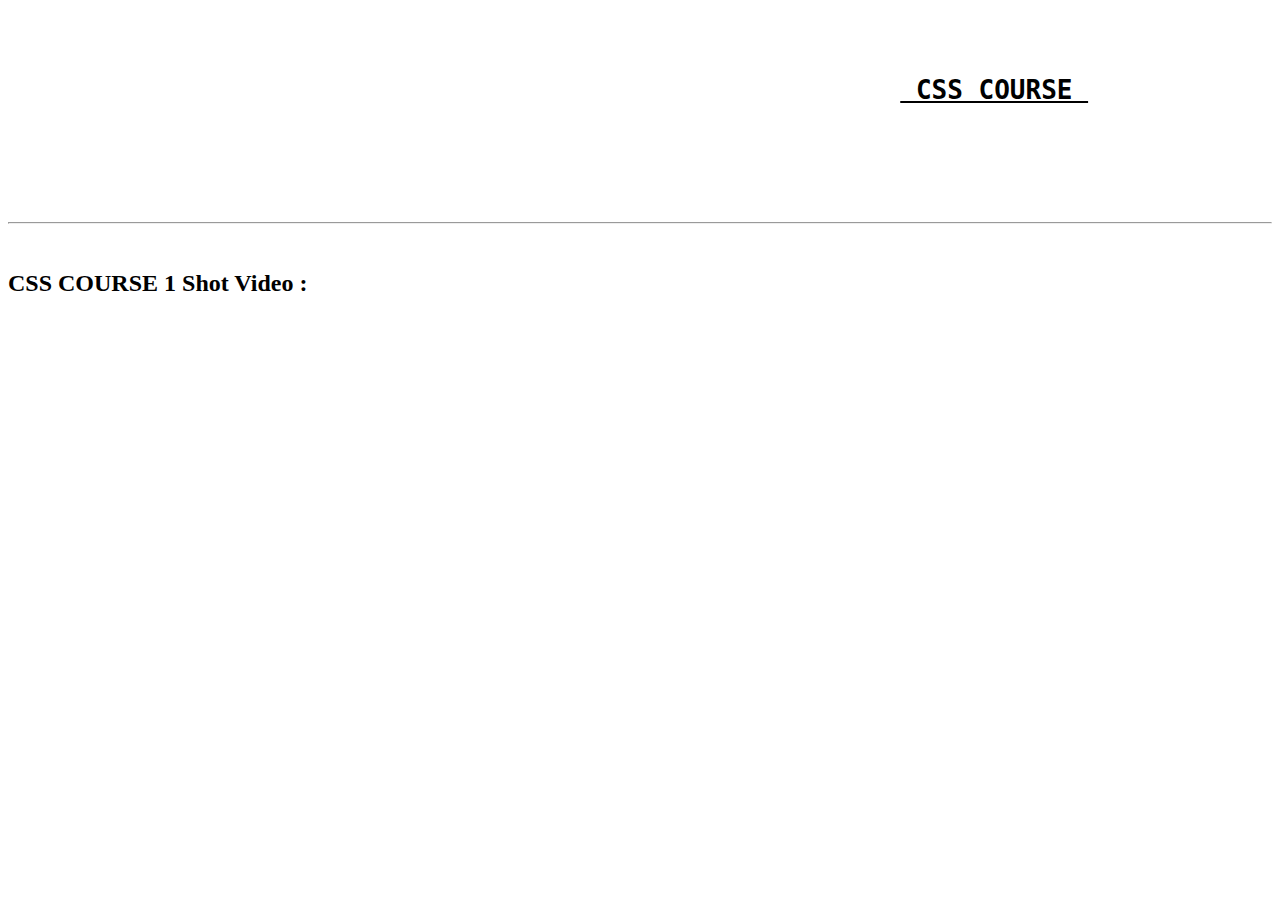
==== CSSC.html @ 87f3eb19 "Add files via upload" ====
<!DOCTYPE html>
<html lang="en">
<head>
    <meta charset="UTF-8">
    <meta name="viewport" content="width=device-width, initial-scale=1.0">
    <title>CSS COURSE</title>
</head>
<body>
    <header>
        <pre>
        <h1>
                                                         <u><b> CSS COURSE </b></u>
        </h1>
        </pre>
    </header>
    <br>
    <hr>
    <br>
    <section>
        <h2>
            CSS COURSE 1 Shot Video : 
        </h2>
        <iframe width="560" height="315" src="https://www.youtube.com/embed/ESnrn1kAD4E?si=6PLvJ5xLE0yW1ZfR" title="YouTube video player" frameborder="0" allow="accelerometer; autoplay; clipboard-write; encrypted-media; gyroscope; picture-in-picture; web-share" referrerpolicy="strict-origin-when-cross-origin" allowfullscreen></iframe>
    </section>
    <footer>
        
    </footer>
</body>
</html>
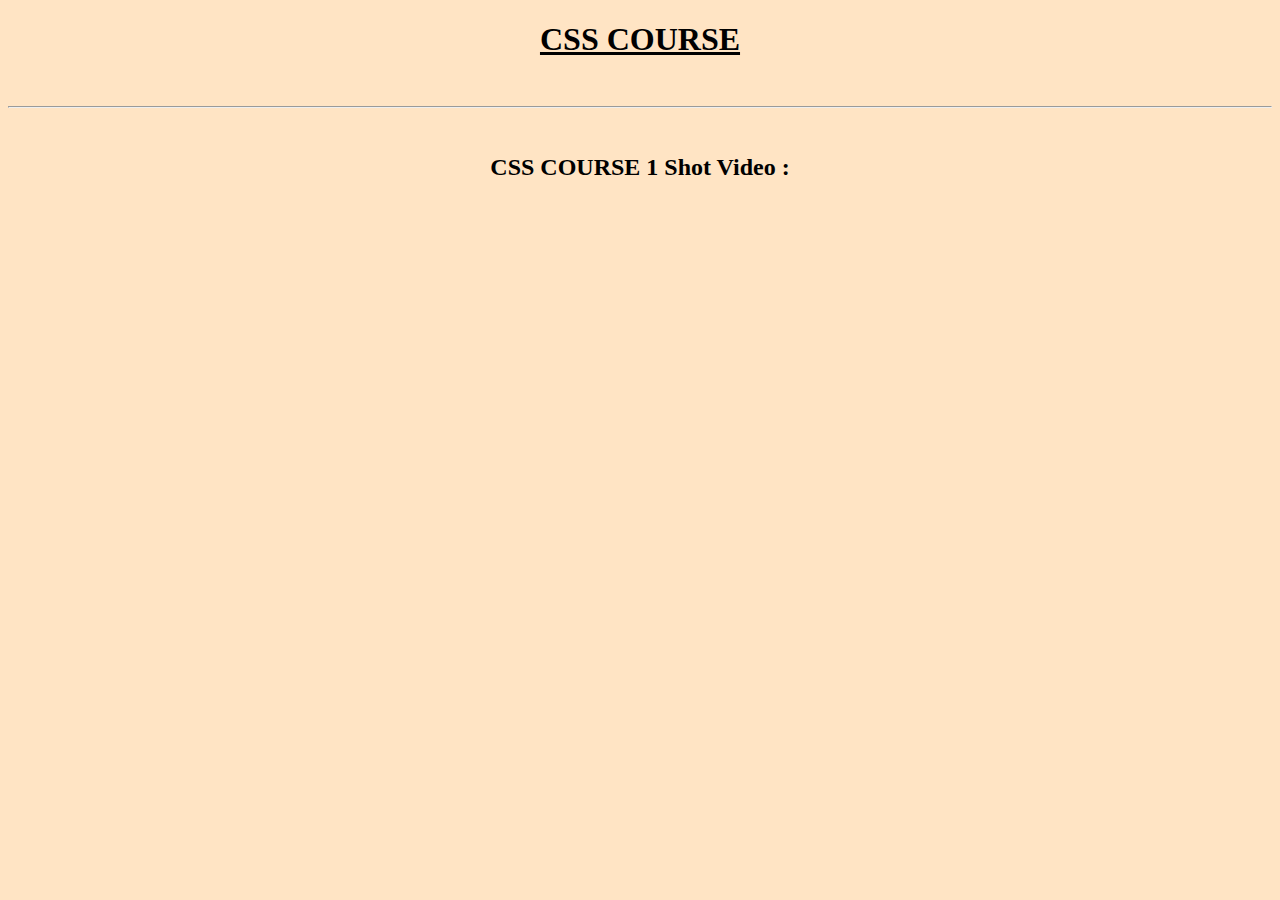
==== commit c175158e: "Add files via upload" ====
--- a/CSSC.html
+++ b/CSSC.html
@@ -5,13 +5,13 @@
     <meta name="viewport" content="width=device-width, initial-scale=1.0">
     <title>CSS COURSE</title>
 </head>
-<body>
+<body style="background-color: bisque;">
     <header>
-        <pre>
+   
         <h1>
-                                                         <u><b> CSS COURSE </b></u>
+            <u><b> CSS COURSE </b></u>
         </h1>
-        </pre>
+       
     </header>
     <br>
     <hr>
@@ -25,5 +25,6 @@
     <footer>
         
     </footer>
+    <link rel="stylesheet" href="style.css">
 </body>
 </html>--- a/style.css
+++ b/style.css
@@ -0,0 +1,21 @@
+body{
+    background-color: #F6FB7A;
+}
+#heading{
+    text-align: center;
+    font-size: 50px;
+}
+tr{
+    font-size: 30px;
+}
+pre{
+    font-size: 20px;
+}
+
+
+h2{
+    text-align: center;
+}
+h1{
+    text-align: center;
+}